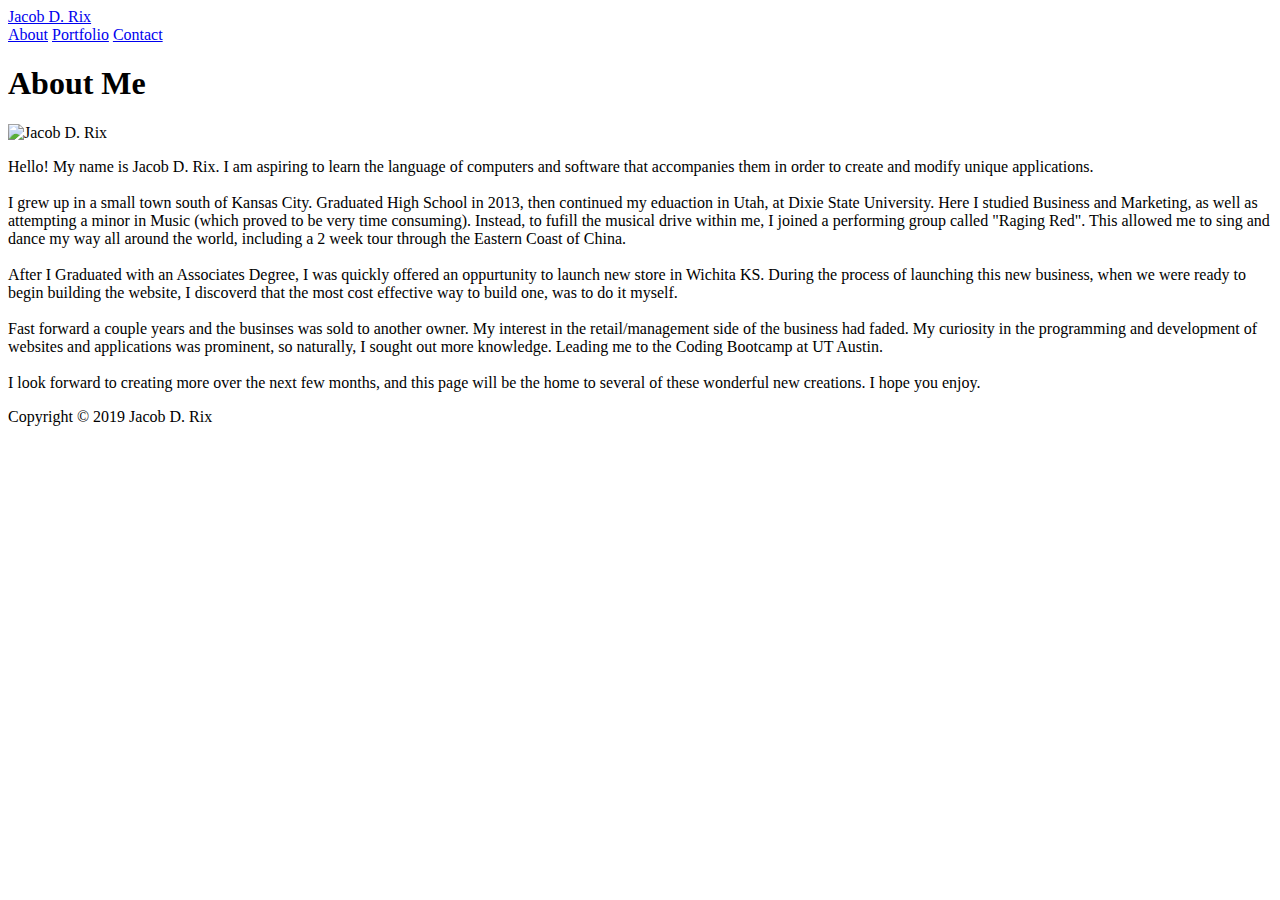
==== index.html @ 5bf988d0 "Initial Commit" ====
<!doctype html>
<html lang="en-us">

<head>
  <meta charset="UTF-8">
  <meta name="viewport" content="width=device-width, initial-scale=1">
  <title>About | Jacob D. Rix</title>
  <link rel="stylesheet" type="text/css" href="assets/css/reset.css">
  <link rel="stylesheet" type="text/css" href="assets/css/style.css">
</head>

<body>

  <header id="masthead">
    <div class="container">
      <a href="index.html" id="logo">Jacob D. Rix</a>
      <nav>
        <a href="index.html">About</a>
        <a href="portfolio.html">Portfolio</a>
        <a href="contact.html">Contact</a>
      </nav>
    </div>
  </header>

  <div id="main-container" class="container">
    <section class="main-section">
      <h1>About Me</h1>

      <img src="assets/images/Jake.jpg" class="auth-image" alt="Jacob D. Rix">

        <p> Hello! My name is Jacob D. Rix. I am aspiring to learn the language of computers and software that accompanies them in order to create and modify unique applications. <br/>

            <br>I grew up in a small town south of Kansas City. Graduated High School in 2013, then continued my eduaction in Utah, at Dixie State University. Here I studied Business and Marketing, as well as attempting a minor in Music (which proved to be very time consuming). Instead, to fufill the musical drive within me, I joined a performing group called "Raging Red". This allowed me to sing and dance my way all around the world, including a 2 week tour through the Eastern Coast of China. <br/>

            <br>After I Graduated with an Associates Degree, I was quickly offered an oppurtunity to launch new store in Wichita KS. During the process of launching this new business, when we were ready to begin building the website, I discoverd that the most cost effective way to build one, was to do it myself. <br/>

            <br>Fast forward a couple years and the businses was sold to another owner. My interest in the retail/management side of the business had faded. My curiosity in the programming and development of websites and applications was prominent, so naturally, I sought out more knowledge. Leading me to the Coding Bootcamp at UT Austin. <br/>

            <br>I look forward to creating more over the next few months, and this page will be the home to several of these wonderful new creations. I hope you enjoy. <br/>

    </section>
  </div>

  <footer>
    <div class="container">
      Copyright &copy; 2019 Jacob D. Rix
    </div>
  </footer>
</body>

</html>
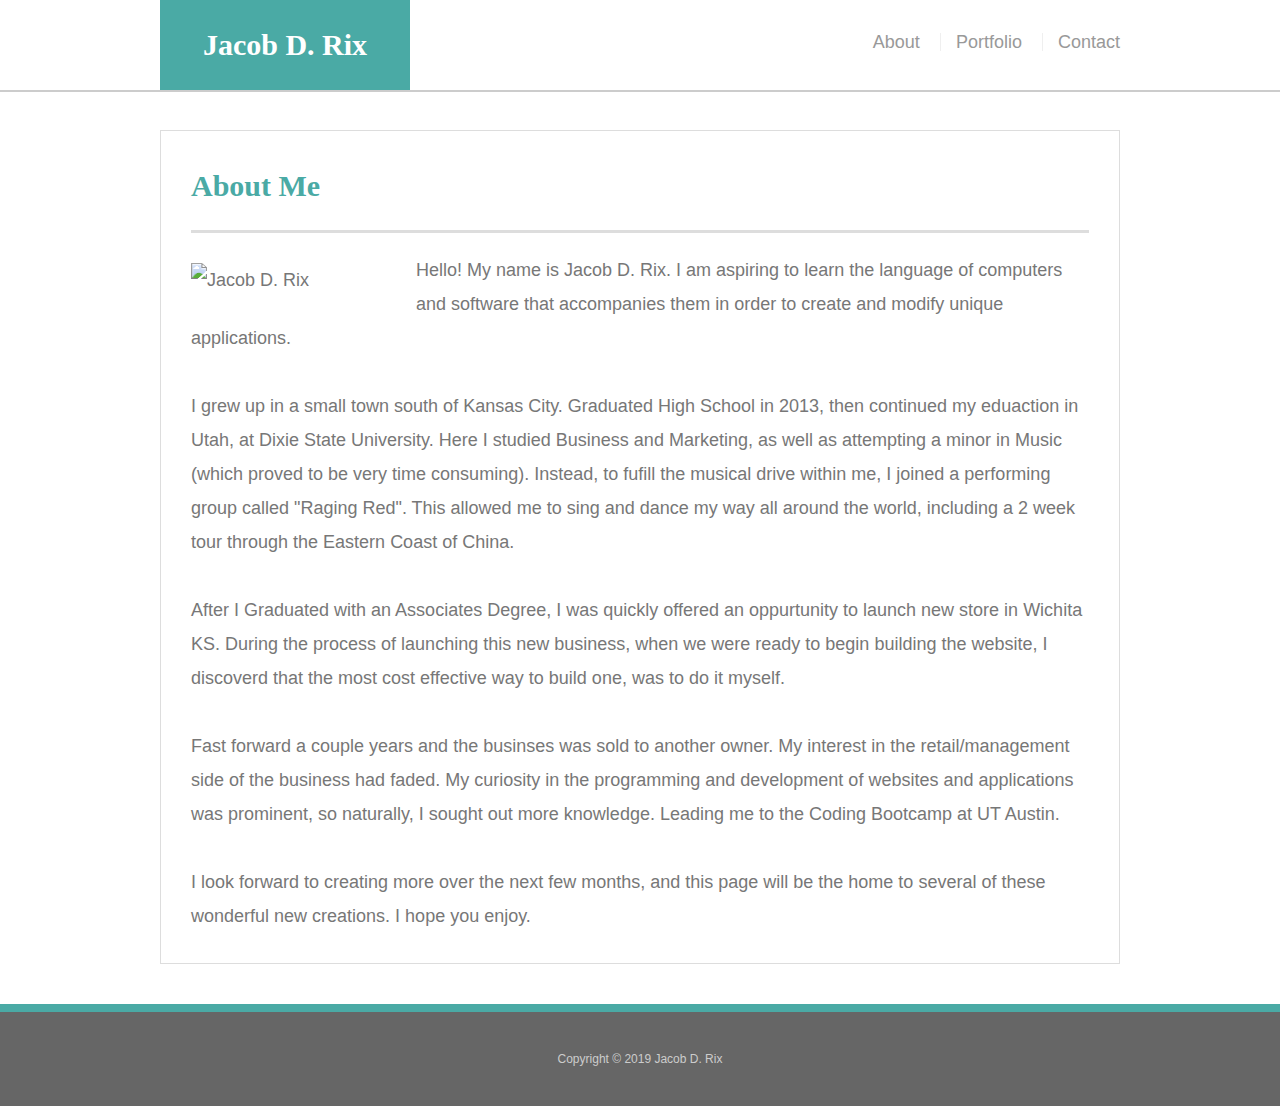
==== commit 6c17b306: "Fixed Capitalization on CSS links" ====
--- a/index.html
+++ b/index.html
@@ -5,8 +5,8 @@
   <meta charset="UTF-8">
   <meta name="viewport" content="width=device-width, initial-scale=1">
   <title>About | Jacob D. Rix</title>
-  <link rel="stylesheet" type="text/css" href="assets/css/reset.css">
-  <link rel="stylesheet" type="text/css" href="assets/css/style.css">
+  <link rel="stylesheet" type="text/css" href="Assets/CSS/reset.css">
+  <link rel="stylesheet" type="text/css" href="Assets/CSS/style.css">
 </head>
 
 <body>
--- a/Assets/CSS/style.css
+++ b/Assets/CSS/style.css
@@ -0,0 +1,269 @@
+body {
+  font-family: Arial, "Helvetica Neue", Helvetica, sans-serif;
+  font-size: 18px;
+  line-height: 34px;
+  color: #777;
+  background: url("../images/concrete_seamless.png");
+}
+
+* {
+  box-sizing: border-box;
+}
+
+/* general */
+
+.container {
+  width: 100%;
+  max-width: 960px;
+  margin: 0 auto;
+  clear: both;
+}
+
+h1,
+h2,
+h3,
+p {
+  margin-bottom: 20px;
+}
+
+p:last-child {
+  margin-bottom: 0;
+}
+
+h1,
+h2,
+h3 {
+  font-family: Georgia, Times, "Times New Roman", serif;
+  font-weight: 700;
+  color: #4aaaa5;
+}
+
+h1 {
+  padding-bottom: 20px;
+  font-size: 30px;
+  line-height: 49px;
+  border-bottom: 3px solid #ddd;
+}
+
+h2,
+h3 {
+  font-size: 22px;
+}
+
+/* header */
+
+#masthead {
+  position: fixed;
+  z-index: 99;
+  width: 100%;
+  margin: 0 0 30px;
+  overflow: auto;
+  color: #fff;
+  background: #fff;
+  border-bottom: 2px solid #ccc;
+}
+
+#logo {
+  float: left;
+  width: 250px;
+  height: 90px;
+  font-family: Georgia, Times, "Times New Roman", serif;
+  font-size: 30px;
+  font-weight: 700;
+  line-height: 90px;
+  color: #fff;
+  text-align: center;
+  text-decoration: none;
+  background: #4aaaa5;
+}
+
+nav {
+  float: right;
+  margin-top: 25px;
+}
+
+nav a {
+  display: inline-block;
+  padding-left: 15px;
+  margin-left: 15px;
+  line-height: 18px;
+  color: #999;
+  text-decoration: none;
+  border-left: 1px solid #efefef;
+}
+
+nav a:first-child {
+  border-left: 0 none;
+}
+
+/* footer */
+
+footer {
+  padding: 30px 0;
+  clear: both;
+  font-size: 12px;
+  color: #fff;
+  color: #ccc;
+  text-align: center;
+  background: #666;
+  border-top: 8px solid #4aaaa5;
+}
+
+/* sidebar */
+
+.sidebar {
+  float: right;
+  width: 100%;
+  max-width: 270px;
+  padding: 30px;
+  margin-bottom: 20px;
+  background: #fff;
+  border: 1px solid #ddd;
+}
+
+h3,
+.sidebar h2 {
+  padding-bottom: 20px;
+  margin-bottom: 15px;
+  line-height: 22px;
+  border-bottom: 2px solid #eee;
+}
+
+.social {
+  width: 62px;
+  height: 62px;
+  margin-top: 8px;
+  margin-right: 5px;
+}
+
+.social:last-child {
+  margin-right: 0;
+}
+
+/* main */
+
+#main-container {
+  padding-top: 130px;
+}
+
+.main-section {
+  float: left;
+  width: 100%;
+  max-width: 960px;
+  padding: 30px;
+  margin: 0 0 40px;
+  background: #fff;
+  border: 1px solid #ddd;
+}
+
+/* portfolio page */
+
+.work {
+  position: relative;
+  float: left;
+  width: 274px;
+  margin: 20px 0 25px;
+  overflow: auto;
+}
+
+.work:nth-child(even) {
+  margin-right: 40px;
+}
+
+.work img {
+  width: 100%;
+  border: 0 none;
+  opacity: 0.8;
+}
+
+.work h3 {
+  position: absolute;
+  bottom: 20px;
+  width: 100%;
+  padding: 15px;
+  margin-bottom: 0;
+  font-weight: 300;
+  line-height: 30px;
+  color: #fff;
+  text-align: center;
+  background: #4aaaa5;
+  border-bottom: 0;
+}
+
+.auth-image {
+  float: left;
+  width: 200px;
+  height: auto;
+  margin-top: 10px;
+  margin-right: 25px;
+}
+
+/* contact page */
+
+#contact-form ul {
+  margin-bottom: 20px;
+}
+
+#contact-form li {
+  margin-bottom: 10px;
+}
+
+label,
+input[type=text],
+input[type=email],
+textarea {
+  display: block;
+  width: 100%;
+}
+
+input[type=text],
+input[type=email],
+textarea {
+  height: 35px;
+  padding: 0 10px;
+  font-size: 14px;
+  border: 1px solid #ddd;
+}
+
+textarea {
+  height: 200px;
+}
+
+input[type=submit] {
+  padding: 10px 30px;
+  font-size: 18px;
+  color: #fff;
+  cursor: pointer;
+  background: #4aaaa5;
+  border: 0 none;
+}
+
+@media screen and (max-width: 980px) {
+  body {
+    background-color: #333;
+  }
+  .container {
+    width: 600px;
+  }
+}
+
+@media screen and (max-width: 768px) {
+  body {
+    background-color: #333;
+  }
+  .container {
+    width: 450px;
+  }
+}
+
+@media screen and (max-width: 640px) {
+  body {
+    background-color: #333;
+  }
+  .container {
+    width: 300px;
+  }
+  nav {
+    
+  }
+}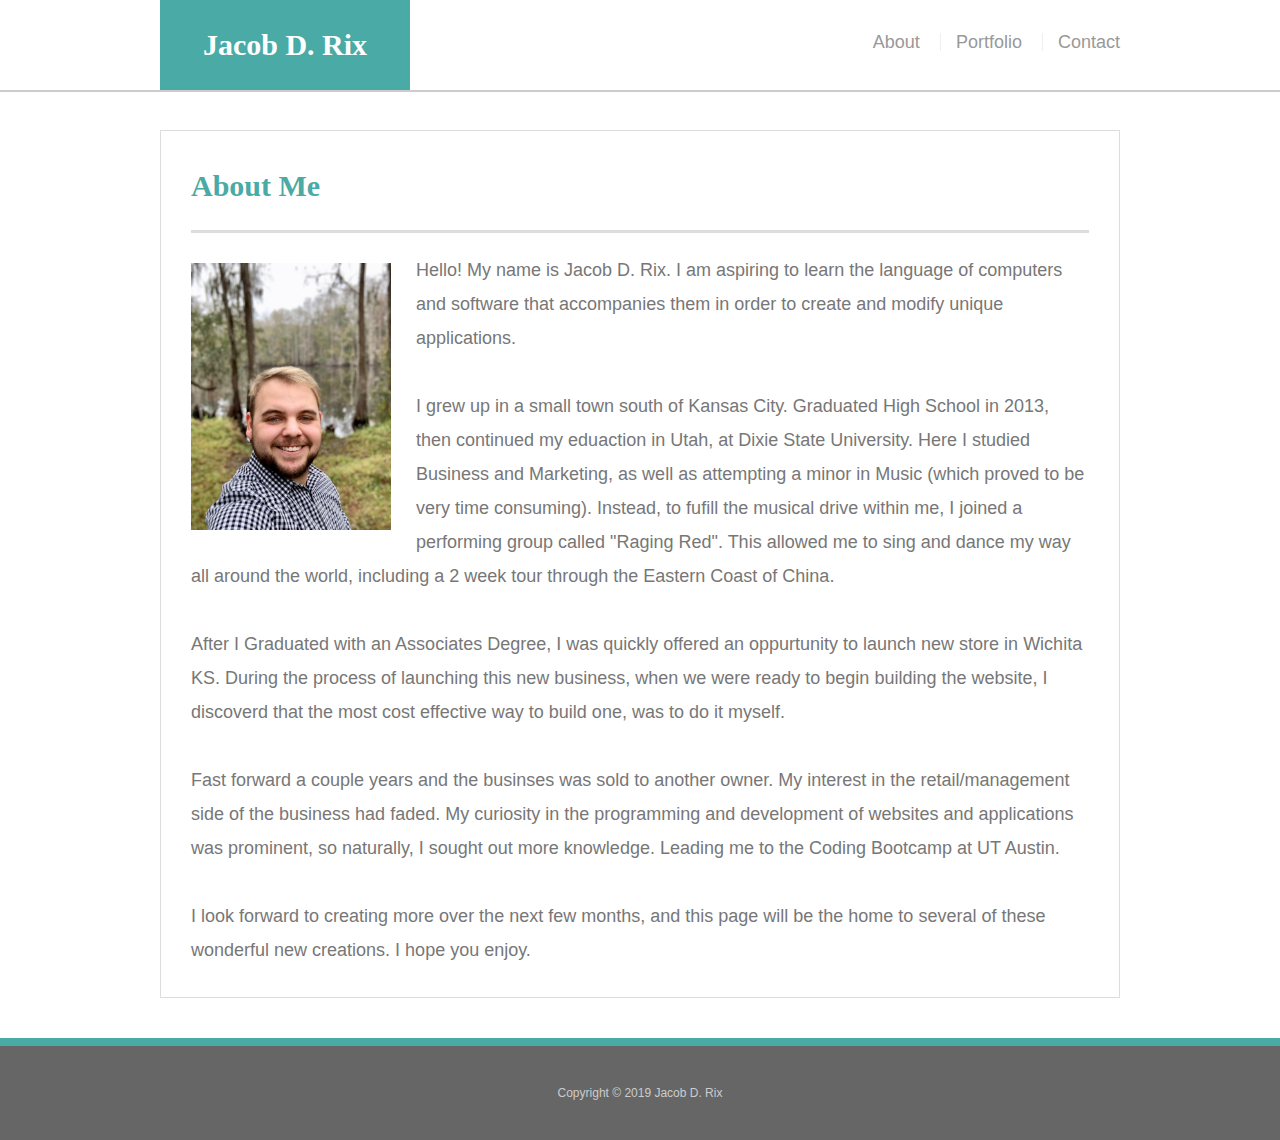
==== commit 2bbc3ad6: "capitalization of images" ====
--- a/index.html
+++ b/index.html
@@ -26,7 +26,7 @@
     <section class="main-section">
       <h1>About Me</h1>
 
-      <img src="assets/images/Jake.jpg" class="auth-image" alt="Jacob D. Rix">
+      <img src="Assets/Images/Jake.jpg" class="auth-image" alt="Jacob D. Rix">
 
         <p> Hello! My name is Jacob D. Rix. I am aspiring to learn the language of computers and software that accompanies them in order to create and modify unique applications. <br/>
 
